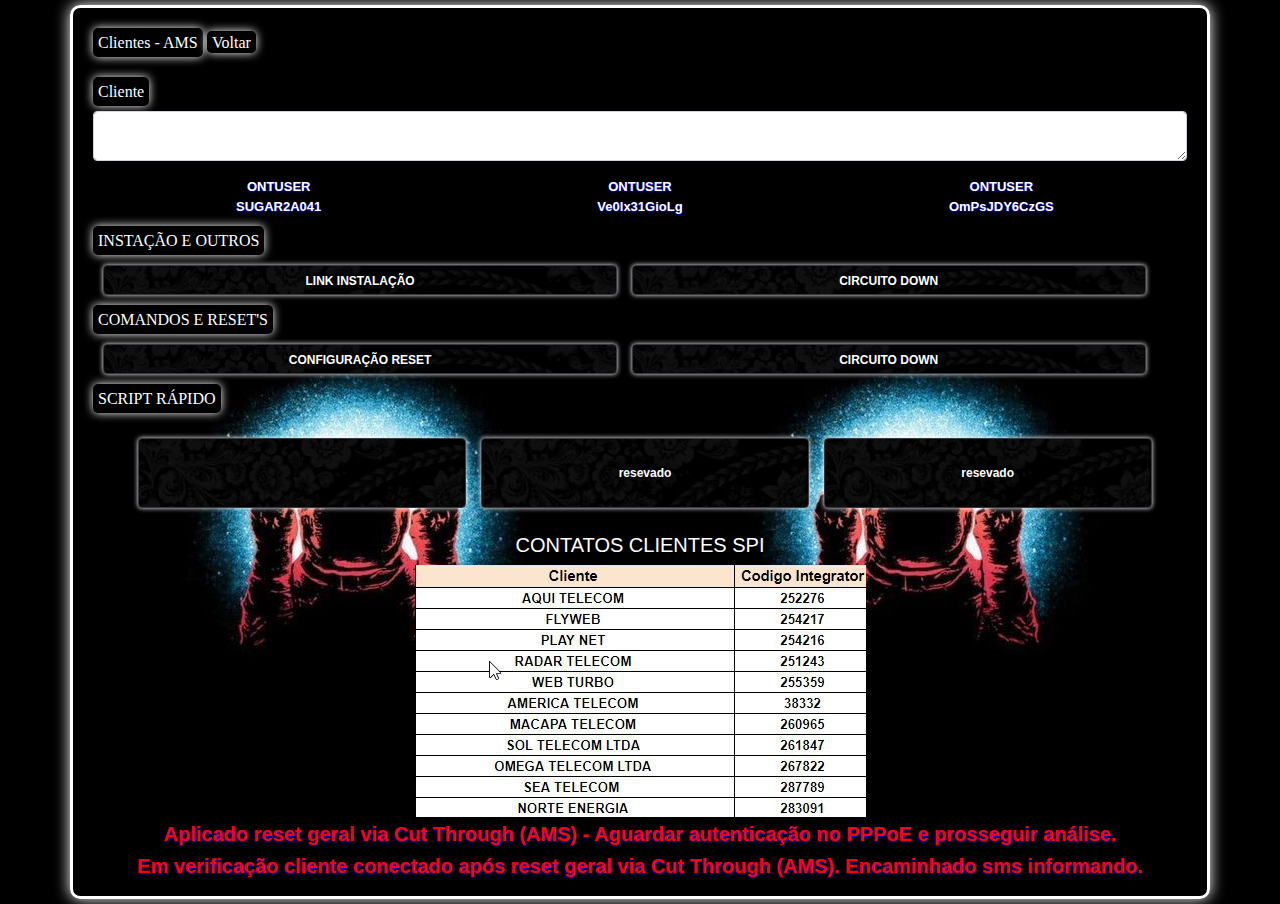
==== Christian/demo/ams.html @ 8520036f "atualização - ams" ====
<!doctype html>
<html lang="pt-br">
  <head>
    <!-- Required meta tags -->
    <meta charset="utf-8">
    <meta name="viewport" content="width=device-width, initial-scale=1, shrink-to-fit=no">

    <!-- Bootstrap CSS -->
    <link rel="stylesheet" href="https://stackpath.bootstrapcdn.com/bootstrap/4.5.2/css/bootstrap.min.css" integrity="sha384-JcKb8q3iqJ61gNV9KGb8thSsNjpSL0n8PARn9HuZOnIxN0hoP+VmmDGMN5t9UJ0Z" crossorigin="anonymous">

    <link rel="stylesheet" type="text/css" href="estilo.css">

  <script src='jquery-1.8.3.min.js'></script>
  <script src='jquery.elevatezoom.js'></script>

<title>O Christian é o Brabo</title>

  </head>
  <body>

    <div class="container">
  <div class="col">

 <div class="bot">
    <label for="exampleFormControlTextarea1">Clientes - AMS
  </label>
    <a href="ScriptOn.html" class="parcial">Voltar</a>
 </div>

 <div class="form-group">
    <label for="exampleFormControlTextarea1">Cliente</label> 

    <textarea class="form-control" id="exampleFormControlTextarea1" rows="2"></textarea>
  </div>

 <div class="row">
    <div class="col">
  ONTUSER<br>SUGAR2A041
    </div>
    <div class="col">
  ONTUSER<br>Ve0lx31GioLg
    </div>
    <div class="col">
  ONTUSER<br>OmPsJDY6CzGS
    </div>
  </div>
<div class="naomuda">

<div><label for="exampleFormControlTextarea1">INSTAÇÃO E OUTROS</label></div>

<button class="btn btn-dark lock2" data-clipboard-text="https://10.2.199.70:8443/ams-client/">LINK INSTALAÇÃO</button>

<button class="btn btn-dark lock2" data-clipboard-text="QUEDA NO CIRCUITO">CIRCUITO DOWN</button>

 <div><label for="exampleFormControlTextarea1">COMANDOS E RESET'S</label></div>

<button class="btn btn-dark lock2" data-clipboard-text="rm -f /configs/zeroman/2/active
rm -f /configs/zeroman/2/commit
rm -f /configs/zeroman/2/content/*
rm -f /configs/zeroman/3/active
rm -f /configs/zeroman/3/commit
rm -f /configs/zeroman/3/content/*
rm -f /configs/zeroman/4/active
rm -f /configs/zeroman/4/commit
rm -f /configs/zeroman/4/content/*
rm -f /configs/zeroman/5/active
rm -f /configs/zeroman/5/commit
rm -f /configs/zeroman/5/content/*
cfgcli -r all">CONFIGURAÇÃO RESET</button>

<button class="btn btn-dark lock2" data-clipboard-text="QUEDA NO CIRCUITO">CIRCUITO DOWN</button>

 <div><label for="exampleFormControlTextarea1">SCRIPT RÁPIDO</label></div>

<div class="centra">
<!-- Botoes Script Rapidos -->

    <button class="btn btn-dark bntspi1" data-clipboard-text=" "></button>

    <button class="btn btn-dark bntspi1" data-clipboard-text=" ">resevado</button>

    <button class="btn btn-dark bntspi1" data-clipboard-text=" ">resevado</button>

  </div>
    <!-- 2. Include library -->
    <script src="../dist/clipboard.min.js"></script>

    <!-- 3. Instantiate clipboard by passing a string selector -->
    <script>
    var clipboard = new ClipboardJS('.btn');

    clipboard.on('success', function(e) {
        console.log(e);
    });

    clipboard.on('error', function(e) {
        console.log(e);
    });
    </script>

    <h5 align="center" class="branco2">CONTATOS CLIENTES SPI</h5>

<div class="planos3" align="center">
  <div class="zoom">
	<img src="img/contatospi.png" class="img-responsive">
	<div class="text-item">
	</div>
</div>
</div>

<div class="row">

<h6>Aplicado reset geral via Cut Through (AMS) - Aguardar autenticação no PPPoE e prosseguir análise.</h6>

<h6>Em verificação cliente conectado após reset geral via Cut Through (AMS). Encaminhado sms informando.</h6>

</div>

    <!-- Optional JavaScript -->
    <!-- jQuery first, then Popper.js, then Bootstrap JS -->
    <script src="https://cdn.jsdelivr.net/npm/popper.js@1.16.1/dist/umd/popper.min.js" integrity="sha384-9/reFTGAW83EW2RDu2S0VKaIzap3H66lZH81PoYlFhbGU+6BZp6G7niu735Sk7lN" crossorigin="anonymous"></script>
    <script src="https://stackpath.bootstrapcdn.com/bootstrap/4.5.2/js/bootstrap.min.js" integrity="sha384-B4gt1jrGC7Jh4AgTPSdUtOBvfO8shuf57BaghqFfPlYxofvL8/KUEfYiJOMMV+rV" crossorigin="anonymous"></script>
  </body>
</html>
---- Christian/demo/estilo.css ----
*{padding: 0; margin: 0 auto}   


    body{
      background: black;
      background-repeat: round;
    }
    	
    .container{
      margin-top: 5px; 
      margin-bottom: 5px; 
      padding: 5px;
      border-radius: 10px;
      border: solid white;
      box-shadow: 0 0 15px white;
      background: url("img/01.jpg");
    }

    label{
      color: #ffff;
      font-family: cursive;
      box-shadow: 0 0 10px white;
      padding: 2.5px;
      background: black;
      border-radius: 5px;
      padding-right: 5px;
      padding-left: 5px;
      margin: 5px auto;

    }

    .form-control{
       line-height: 18px;
}

    .row{
      color: white;
      font-weight: 900;
      text-align: center;
      font-size: 13px;
      margin: 5px;
      text-shadow: 0 1px 2px blue;
    }

    .parcial{
      color: #ffff;
      font-family: cursive;
      box-shadow: 0 0 10px white;
      padding: 2.5px;
      background: black;
      border-radius: 5px;
      padding-right: 5px;
      padding-left: 5px;
      margin: 5px auto;
    }

h6{
font-weight: bolder;
color: red;
font-size:20px;
text-align: center;
}

.bot{
  margin: 10px auto;
}

p{
 line-height: 1.2;
 color: white;
}

button {
  margin: 5px auto;
  margin-left: 10px;
  border: solid white;
  box-shadow: 0 0 5px white;
}

.box{
  width: 20%;
  float: left;
}

.senha{
  font-size: 12px;
}

.btn{
 width: 22%; 
 height: 70px;
 font-size: 12px;
 text-shadow: 0 0 5px black;
 background-image: url(img/back2.jpg);
}

.lock{
  height: 30px;
  width: 22%;
  font-size: 12px;
}

.lock2{
  height: 30px;
  width: 47%;
  font-size: 12px;
}

.centra{
  text-align: center;
}

.ninja{
  background-image: url("img/200.gif");
  background-size: 100%;
}

.toc{
  height: 34px;
  width: 16.5%;
  background: width;
}

#foo{
  width: 80%;
  height: 32px;
  box-shadow: 0 0 12px white;
}
.separacao {
  border: solid white;
}

.baseshop{
	font-size: 20px;
	color: #f562e9;
}
.ativo{
	color:width;
}
.ativa2{
	background-image: url("img/cirene.gif");
	background-size: 1px;
	font-weight: bolder;
}
.btn-dark{
	font-weight: bolder;
}

-----------------------

.zoom {
	overflow: hidden;
}

.zoom img {
	max-width: 100%;
	-moz-transition: all 0.3s;
	-webkit-transition: all 0.3s;
	transition: all 0.3s;
}

.zoom:hover img {
	-moz-transform: scale(1.1);
	-webkit-transform: scale(1.1);
	transform: scale(1.43);
}

.text-item {
	position: absolute;
	left: 5%;
	right: 5%;
	bottom: 20px;
	z-index: 10;
	padding-top: 20px;
	padding-bottom: 20px;
	color: #ffffff;
	text-align: center;
	font-weight: 700;
	text-shadow: 0 1px 3px rgba(0,0,0,0.6);
}

.branco2{
  margin-top: 20px;
	color: white;
	text-shadow: 0 0 15px black;
}

.bntspi1{
  margin-top: 20px;
  color: white;
  text-shadow: 0 0 15px black;
  width: 30%;
}
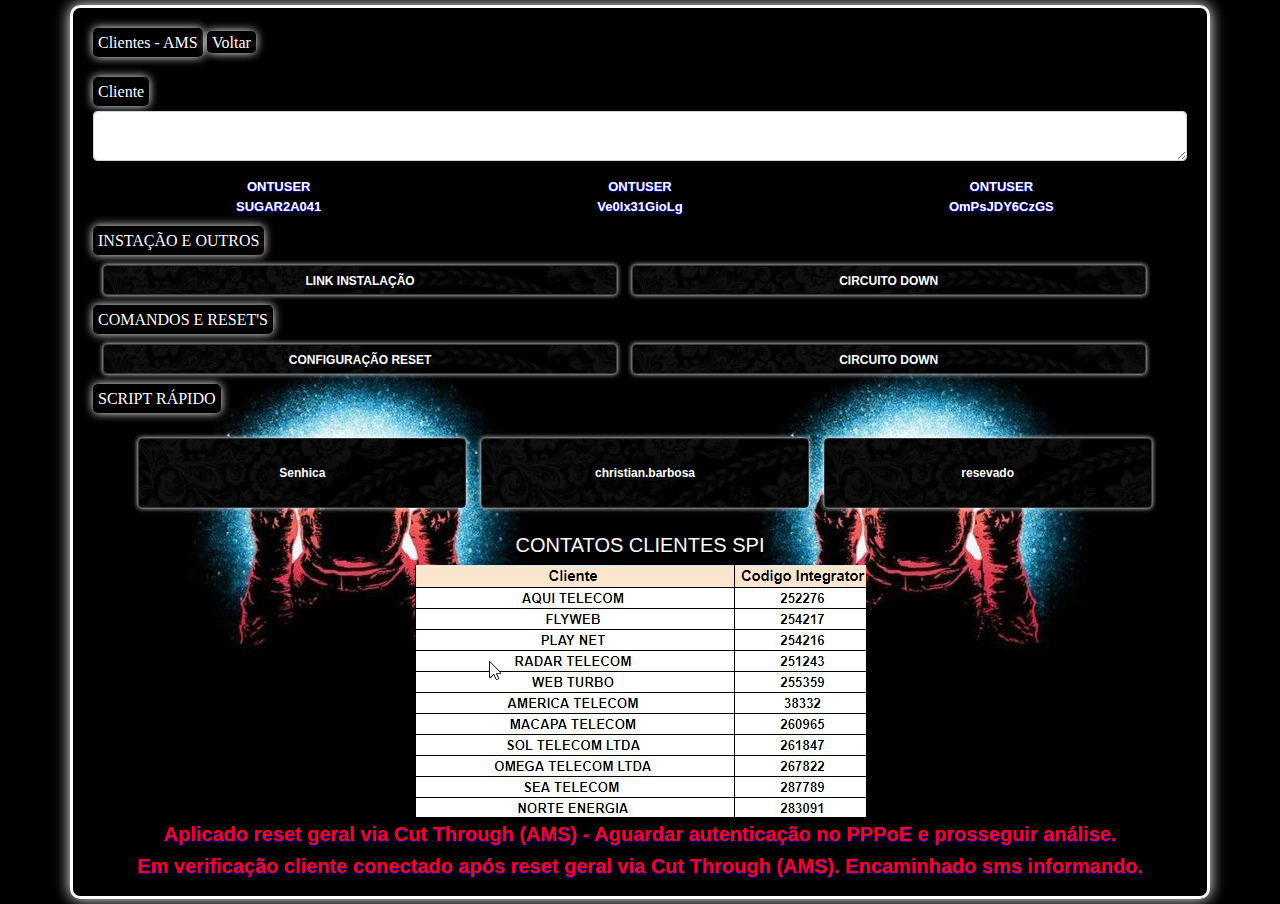
==== commit 09099350: "ams2" ====
--- a/Christian/demo/ams.html
+++ b/Christian/demo/ams.html
@@ -75,9 +75,9 @@
 <div class="centra">
 <!-- Botoes Script Rapidos -->
 
-    <button class="btn btn-dark bntspi1" data-clipboard-text=" "></button>
+    <button class="btn btn-dark bntspi1" data-clipboard-text="lELcQGPfXw4S1w">Senhica</button>
 
-    <button class="btn btn-dark bntspi1" data-clipboard-text=" ">resevado</button>
+    <button class="btn btn-dark bntspi1" data-clipboard-text="christian.barbosa">christian.barbosa</button>
 
     <button class="btn btn-dark bntspi1" data-clipboard-text=" ">resevado</button>
 
